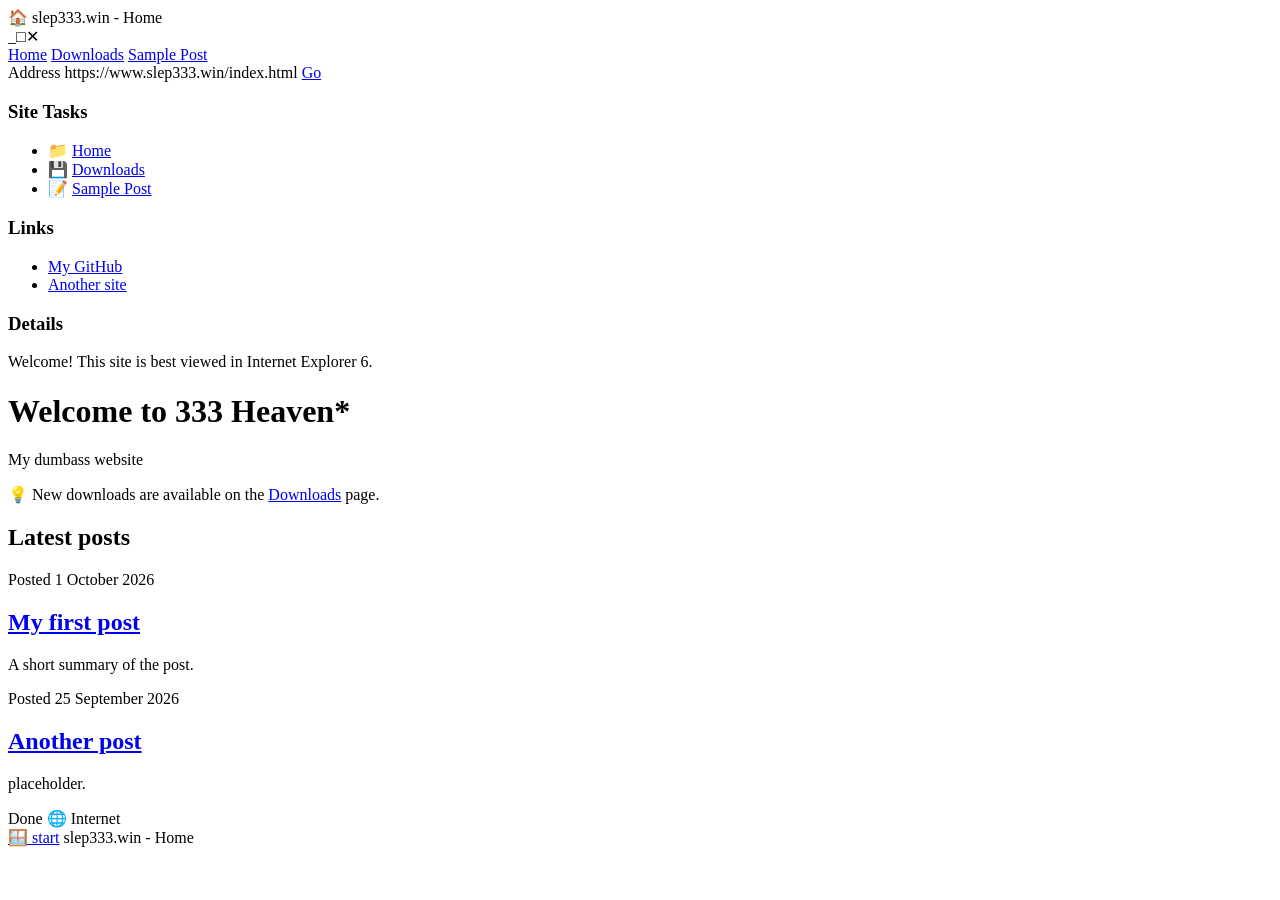
==== index.html @ 90d6a268 "Update index.html" ====
<!DOCTYPE html>
<html lang="en">
<head>
  <meta charset="utf-8">
  <meta name="viewport" content="width=device-width, initial-scale=1">
  <title>333</title>
  <link rel="stylesheet" href="style.css">
  <link rel="icon" type="image/png" href="favicon.png">
</head>
<body>

<!-- ============================================================
     HOW TO MAKE A NEW PAGE: copy this file (or post-template.html),
     rename it, change the <title>, the .title text, the .field text,
     the .task text, and everything inside <div class="content">.
     Everything else (menu, sidebar, taskbar) stays the same.
     ============================================================ -->

<div class="window">
  <div class="titlebar">
    <span class="icon">🏠</span>
    <span class="title">slep333.win - Home</span>
    <div class="controls"><span>_</span><span>□</span><span class="close">✕</span></div>
  </div>

  <!-- MENU: add or remove links here (keep the same list on every page) -->
  <nav class="menubar">
    <a href="index.html" class="active">Home</a>
    <a href="downloads.html">Downloads</a>
    <a href="post-template.html">Sample Post</a>
    <!-- <a href="about.html">About</a> -->
  </nav>

  <div class="addressbar">
    <span class="label">Address</span>
    <span class="field">https://www.slep333.win/index.html</span>
    <a class="go" href="index.html">Go</a>
  </div>

  <div class="layout">
    <aside class="sidebar">
      <div class="panel">
        <h3>Site Tasks</h3>
        <div class="body">
          <ul>
            <li>📁 <a href="index.html">Home</a></li>
            <li>💾 <a href="downloads.html">Downloads</a></li>
            <li>📝 <a href="post-template.html">Sample Post</a></li>
          </ul>
        </div>
      </div>

      <div class="panel">
        <h3>Links</h3>
        <div class="body">
          <ul>
            <li><a href="https://github.com/slep333" target="_blank" rel="noopener">My GitHub</a></li>
            <li><a href="https://example.com" target="_blank" rel="noopener">Another site</a></li>
          </ul>
        </div>
      </div>

      <div class="panel">
        <h3>Details</h3>
        <div class="body">Welcome! This site is best viewed in Internet Explorer 6.</div>
      </div>
    </aside>

    <main class="content">
      <h1>Welcome to 333 Heaven*</h1>
      <p>My dumbass website</p>

      <div class="balloon">
        <span>💡</span>
        <span>New downloads are available on the <a href="downloads.html">Downloads</a> page.</span>
      </div>

      <h2>Latest posts</h2>

      <!-- POST: copy this whole block to add a new post summary -->
      <article class="post">
        <div class="meta">Posted 1 October 2026</div>
        <h2><a href="post-template.html">My first post</a></h2>
        <p>A short summary of the post.</p>
      </article>

      <article class="post">
        <div class="meta">Posted 25 September 2026</div>
        <h2><a href="post-template.html">Another post</a></h2>
        <p>placeholder.</p>
      </article>
    </main>
  </div>

  <div class="statusbar">
    <span>Done</span>
    <span>🌐 Internet</span>
  </div>
</div>

<div class="taskbar">
  <a class="start" href="index.html">🪟 start</a>
  <span class="task">slep333.win - Home</span>
  <div class="tray"><span id="clock"></span></div>
</div>

<script src="site.js"></script>
</body>
</html>
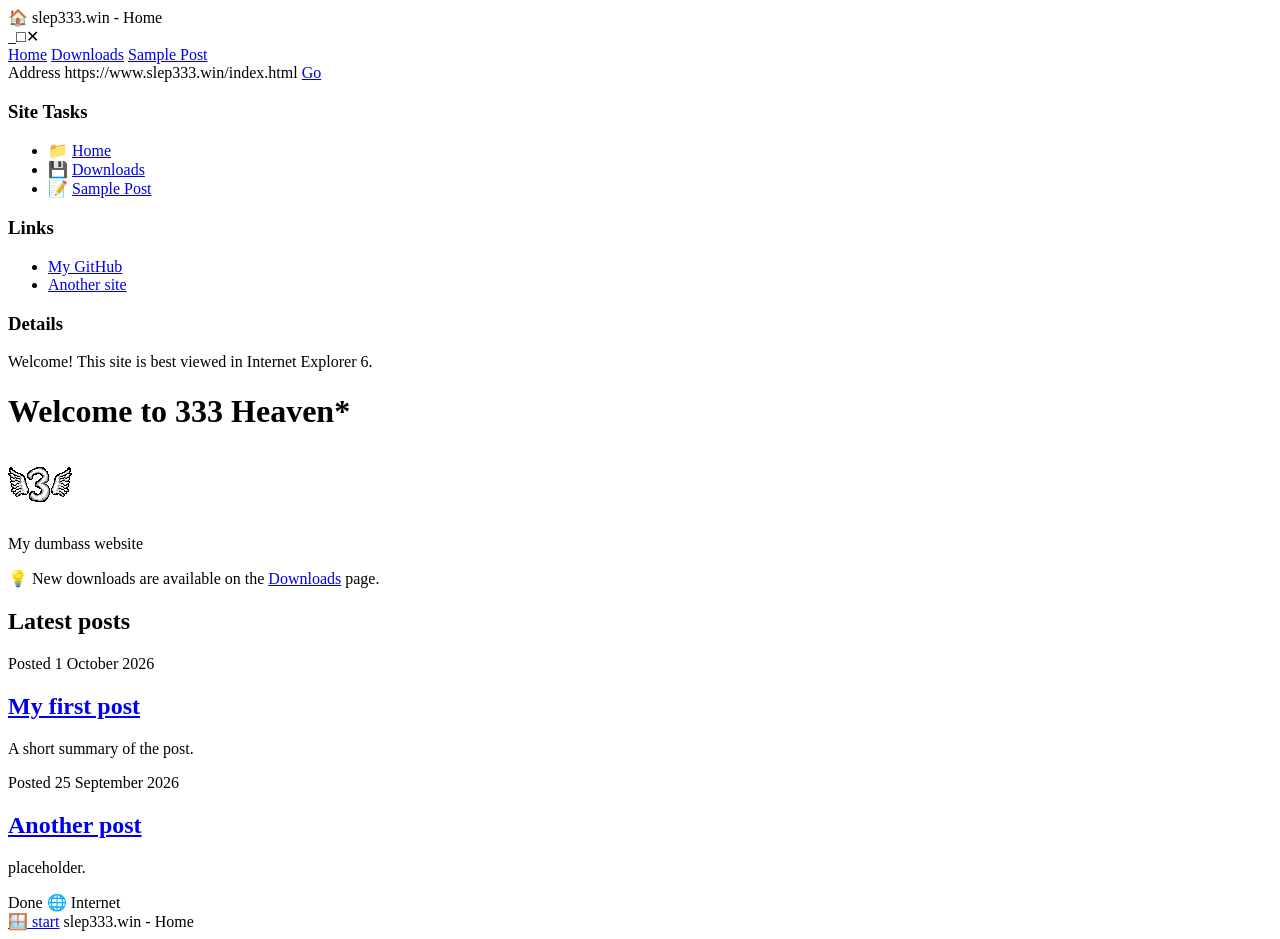
==== commit 9835f225: "Update index.html" ====
--- a/index.html
+++ b/index.html
@@ -67,7 +67,7 @@
     </aside>
 
     <main class="content">
-      <h1>Welcome to 333 Heaven*</h1>
+      <h1>Welcome to 333 Heaven*</h1> <img src="favicon.png" alt="Welcome to heaven.">
       <p>My dumbass website</p>
 
       <div class="balloon">
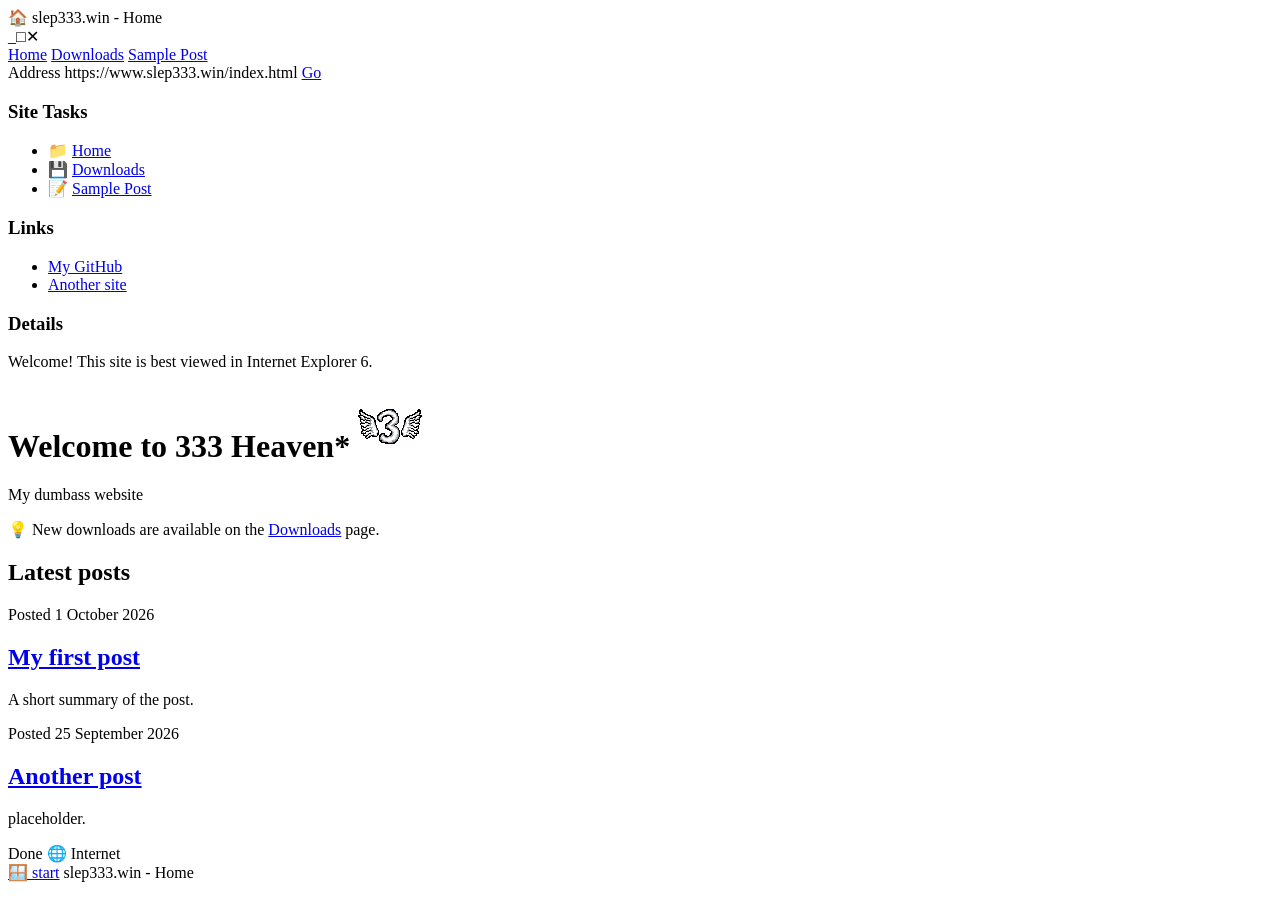
==== commit 9364a6a2: "Update index.html" ====
--- a/index.html
+++ b/index.html
@@ -67,7 +67,7 @@
     </aside>
 
     <main class="content">
-      <h1>Welcome to 333 Heaven*</h1> <img src="favicon.png" alt="Welcome to heaven.">
+      <h1>Welcome to 333 Heaven* <img src="favicon.png" alt="Welcome to heaven."></h1> 
       <p>My dumbass website</p>
 
       <div class="balloon">
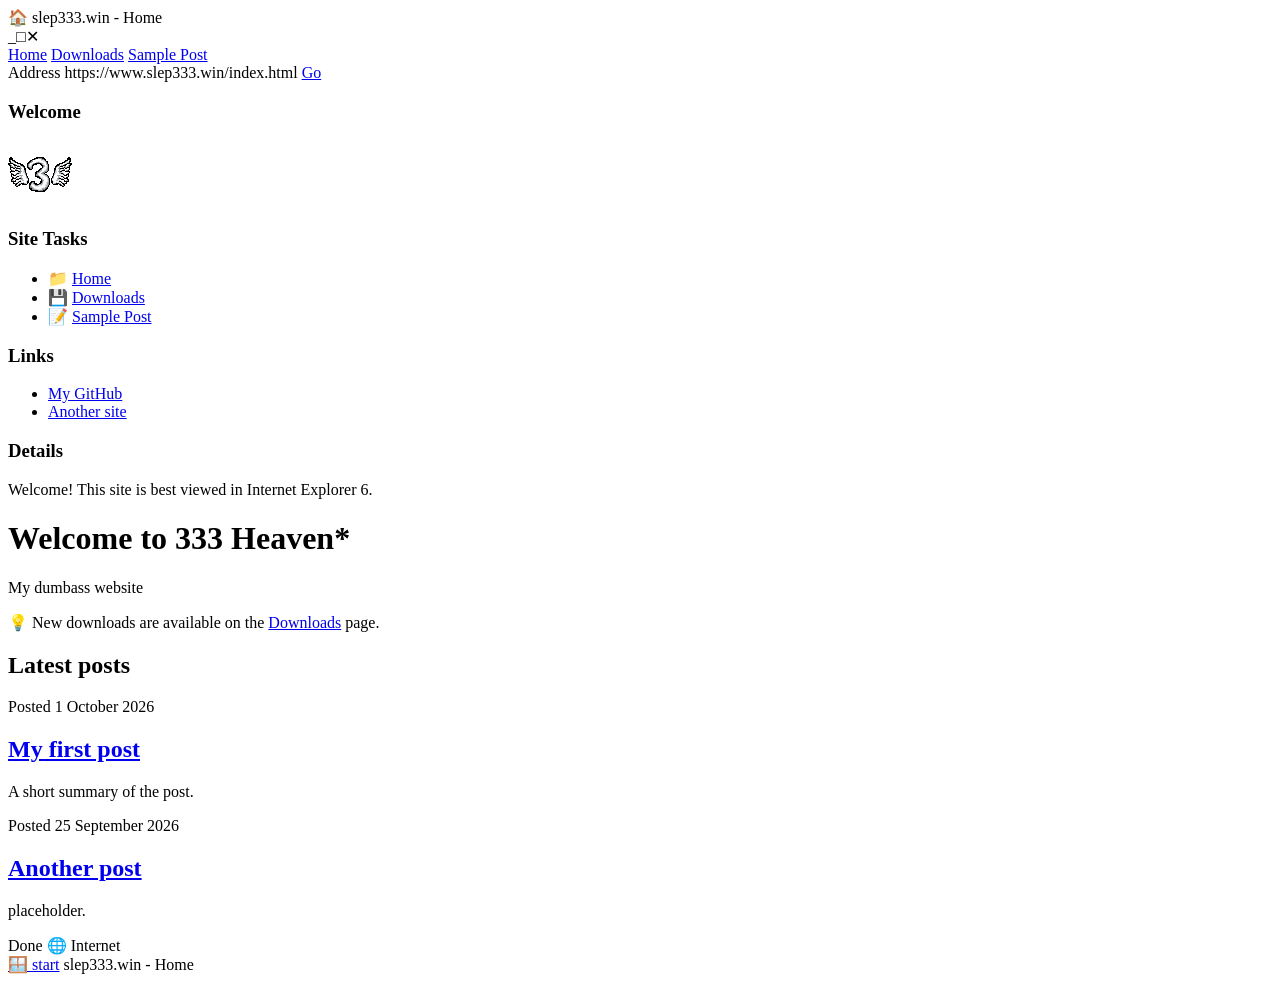
==== commit 8ff133e4: "Update index.html" ====
--- a/index.html
+++ b/index.html
@@ -39,6 +39,13 @@
 
   <div class="layout">
     <aside class="sidebar">
+
+    <div class="panel">
+        <h3>Welcome</h3>
+        <div class="body"><img src="favicon.png" alt="Welcome to heaven."></div>
+      </div>
+    </aside>
+      
       <div class="panel">
         <h3>Site Tasks</h3>
         <div class="body">
@@ -67,7 +74,7 @@
     </aside>
 
     <main class="content">
-      <h1>Welcome to 333 Heaven* <img src="favicon.png" alt="Welcome to heaven."></h1> 
+      <h1>Welcome to 333 Heaven*</h1> 
       <p>My dumbass website</p>
 
       <div class="balloon">
